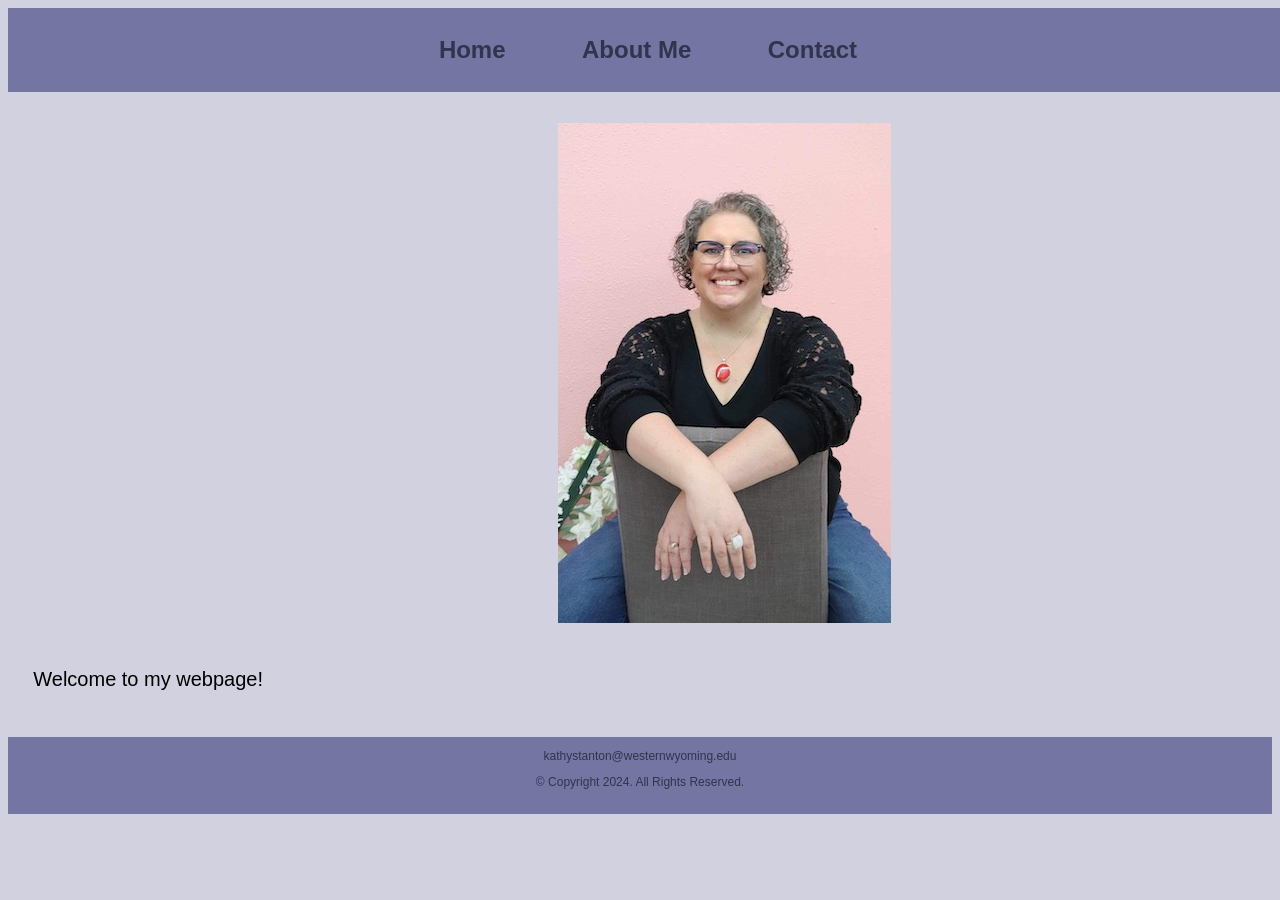
==== myWebsite/index.html @ a325cf5f "Add files via upload" ====
<!DOCTYPE html>
 
<!--
	Student Name: Kathy Stanton
	File Name: template.html
	Date:
 -->

<html lang= "en">
	<head>
		<link rel="stylesheet" href="css/styles.css">
		<title>Template</title>
		<meta charset="utf-8">
		<meta name="viewport" content="width=device-width, initial-scale=1.0">
	</head>

	<body>

		<!-- Use the header area for the website name or logo. The header contains static content. -->
		<header>
			<h1>Kathy Stanton</h1>
            <img src="kathy.JPG" alt="kathy" style="width:333px;height:500px;">
		</header>

		<!-- Use the nav area to add hyperlinks to other pages within the website. It contains static content. -->
		<nav>
			<ul>
				<li><a href="index.html">Home</a></li>
				<li><a href="about.html">About Me</a></li>
				<li><a href="contact.html">Contact</a></li>
			</ul>
		</nav>

		<!-- Use the main area to add the main content of the webpage -->
		<main>

			<p>Welcome to my webpage!</p>

		</main>

		<!-- Use the footer area to add static footer content, such as email and copyright info. -->
		<footer>
            <a href="mailto:kathystanton@westernwyoming.edu">kathystanton@westernwyoming.edu</a>
			<p>&copy; Copyright 2024. All Rights Reserved.</p>
		</footer>

	</body>
</html>
---- myWebsite/css/styles.css ----
/*
Author: Dr. Tammy Robertson
Date: October 9, 2023
File Name: styles.css
*/

/* CSS Reset */
body, header, nav, main, footer, img, h1, h3, ul {
    margin: 150;
    padding: 0;
    border: 0;
    font-family: Arial, Helvetica, sans-serif;
}

/* Style rule for body and images */
body {
    background-color: #d1d1e0;
}

img {

        display: block;
        margin-left: auto;
        margin-right: auto;
        width: 50%;
        /*border: 5px solid #3d3d5c;*/
        padding-left: 550px;
      }


/* Style rules for mobile viewport */

/* Tablet Viewport: Show mobile class, hide tablet-desktop class */
.mobile {
    display: block;
}

.tablet-desktop {
    display: none;
}

/* Style rules for header content */
header {
    text-align: center;
    color: #33334d;
    background-color: #d1d1e0;
    float: left;
}

header h1 {
    
    padding: 2%;
}

header h3 {
    font-size: 1em;
    font-style: italic;
    padding: 1.5%;
  
}

.center {
    margin: 0 auto;
}

/* Style rules for navigation area */
nav {
    position: fixed;
    background-color: #7575a3;
    float:right;
    margin: auto;
    width: 100%;
    padding: 0;
}

nav ul {
    list-style-type: none;
    text-align: center;
}

nav li {
    display: block;
    font-size: 1.5em;
    font-weight: bold;
    border-top: 0.5px solid #7575a3;
}

nav li a {
    display: block;
    color:  #33334d; 
    padding: 0.5em 2em;
    text-decoration: none;
}

/* Style rules for main content */
main {
    padding: 2%;
    clear:left;
}

main p {
    font-size: 1.25em;
    font-family: Arial, Helvetica, sans-serif;
}

.link {
    color: #33334d; 
    text-decoration: none;
    font-weight: bold;
    font-size: 1.25em;
}

.map {
    border: 4px solid #132913;
    width: 95%;
    height: 50%;
}

#contact {
    text-align: center;
    font-family: Arial, Helvetica, sans-serif;
}

.tel-link {
    background-color: #132913;
    padding: 2%;
    width: 50%;
    margin: 0 auto;
    line-height: 115%;
    
}

.tel-link a {
    color: #f6eee4;
    text-decoration: none;
    font-weight: bold;
}

.round {
    border-radius: 15px;
}

main ul {
    margin-left: 10%;
}

/* Style rules for footer content */
footer {
    text-align: center;
    font-size: 0.75em;
    background-color: #7575a3;
    color: #33334d;
    padding: 1% 0;
}

footer a {
    color: #33334d;
    text-decoration: none;
}

/* Media Query for Tablet Viewport */
@media screen and (min-width: 600px), print {
 
    /* Tablet Viewport: Show tab-desk class, hide tel-link class */
    .tablet-desktop {
        display: block;
    }

    .tel-link {
        display: none;
    }
    
    /* Tablet Viewport: Style rules for nav area */
    nav li {
        border-top: none;
        display: inline-block;
        font-size: 1.25em;
    }
    
    nav li a {
        padding: 0.85em;
    }
    
    /* Tablet Viewport: Style rule for main content */
    .map {
        width: 525px;
        height: 450px;
    }
    
}

/* Media Query for Desktop Viewport */
@media screen and (min-width: 900px), print {
    
    /* Desktop Viewport: Style rules for nav area */
    nav li {
        font-size: 1.5em;
    }
    
    nav li a {
        padding: 0.5em 1.5em;
    }
    
    nav li a:hover {
        color: #666699;
        background-color: #e2eae2;
    }
    
}
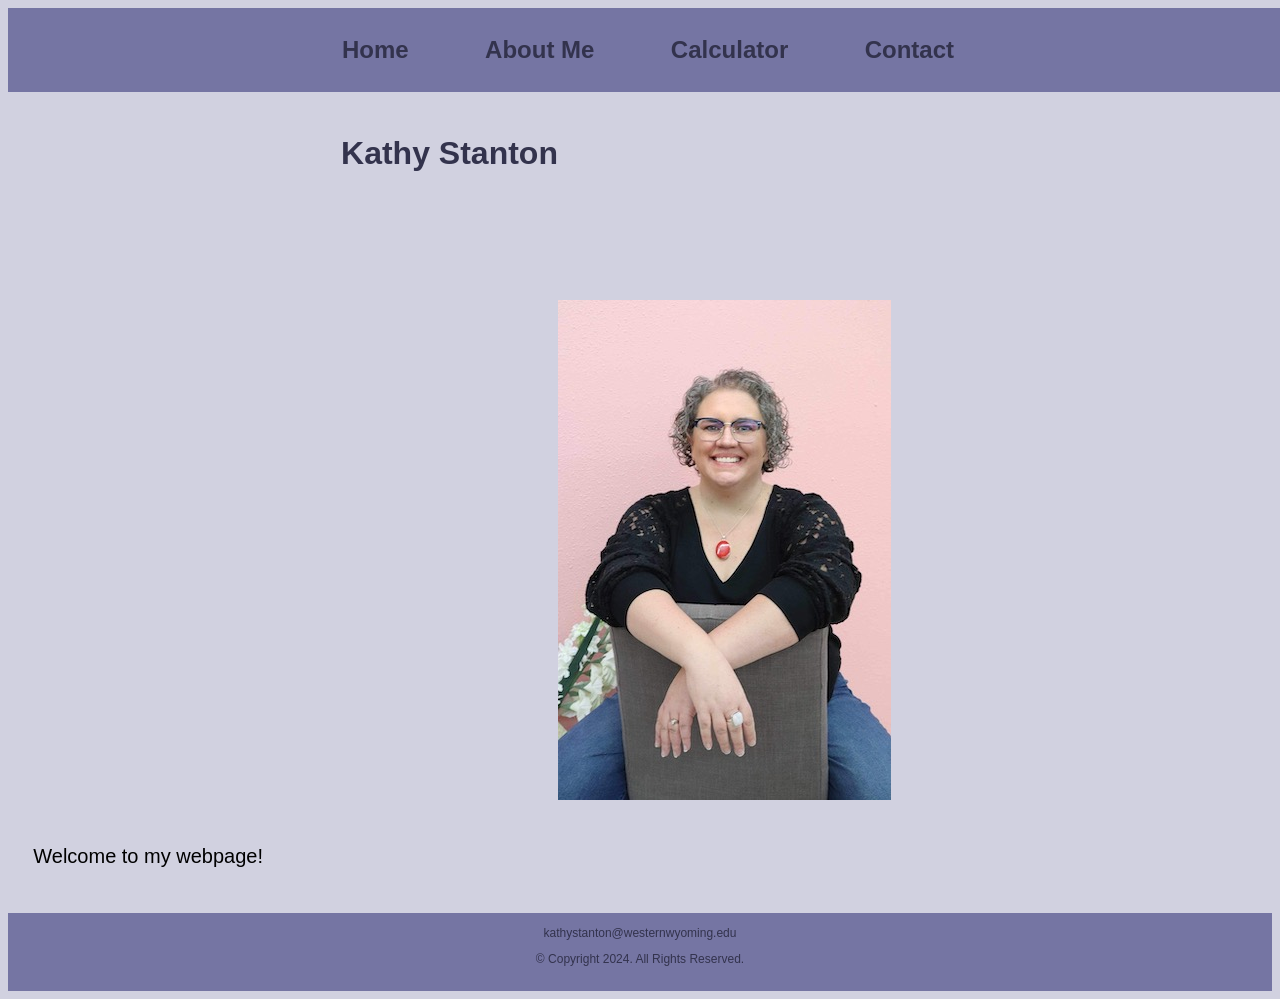
==== commit ebd2428b: "Add files via upload" ====
--- a/myWebsite/index.html
+++ b/myWebsite/index.html
@@ -9,7 +9,7 @@
 <html lang= "en">
 	<head>
 		<link rel="stylesheet" href="css/styles.css">
-		<title>Template</title>
+		<title>Index</title>
 		<meta charset="utf-8">
 		<meta name="viewport" content="width=device-width, initial-scale=1.0">
 	</head>
@@ -19,7 +19,7 @@
 		<!-- Use the header area for the website name or logo. The header contains static content. -->
 		<header>
 			<h1>Kathy Stanton</h1>
-            <img src="kathy.JPG" alt="kathy" style="width:333px;height:500px;">
+            <img src="images/kathy.JPG" alt="kathy" style="width:333px;height:500px;">
 		</header>
 
 		<!-- Use the nav area to add hyperlinks to other pages within the website. It contains static content. -->
@@ -27,6 +27,7 @@
 			<ul>
 				<li><a href="index.html">Home</a></li>
 				<li><a href="about.html">About Me</a></li>
+				<li><a href="calculator.html" >Calculator</a></li>
 				<li><a href="contact.html">Contact</a></li>
 			</ul>
 		</nav>
--- a/myWebsite/css/styles.css
+++ b/myWebsite/css/styles.css
@@ -47,12 +47,17 @@
     float: left;
 }
 
-header h1 {
-    
-    padding: 2%;
-}
-
-header h3 {
+h1 {
+    
+    padding: 12%;
+    text-align: center;
+}
+h2 {
+    padding: 50px;
+    text-align: center;
+}
+
+h3 {
     font-size: 1em;
     font-style: italic;
     padding: 1.5%;
@@ -144,6 +149,14 @@
     margin-left: 10%;
 }
 
+
+label, input, select, button {
+    display: block;
+    margin-bottom: 10px;
+    width: 50%;
+    
+}
+
 /* Style rules for footer content */
 footer {
     text-align: center;
@@ -205,5 +218,6 @@
         color: #666699;
         background-color: #e2eae2;
     }
+
     
 }
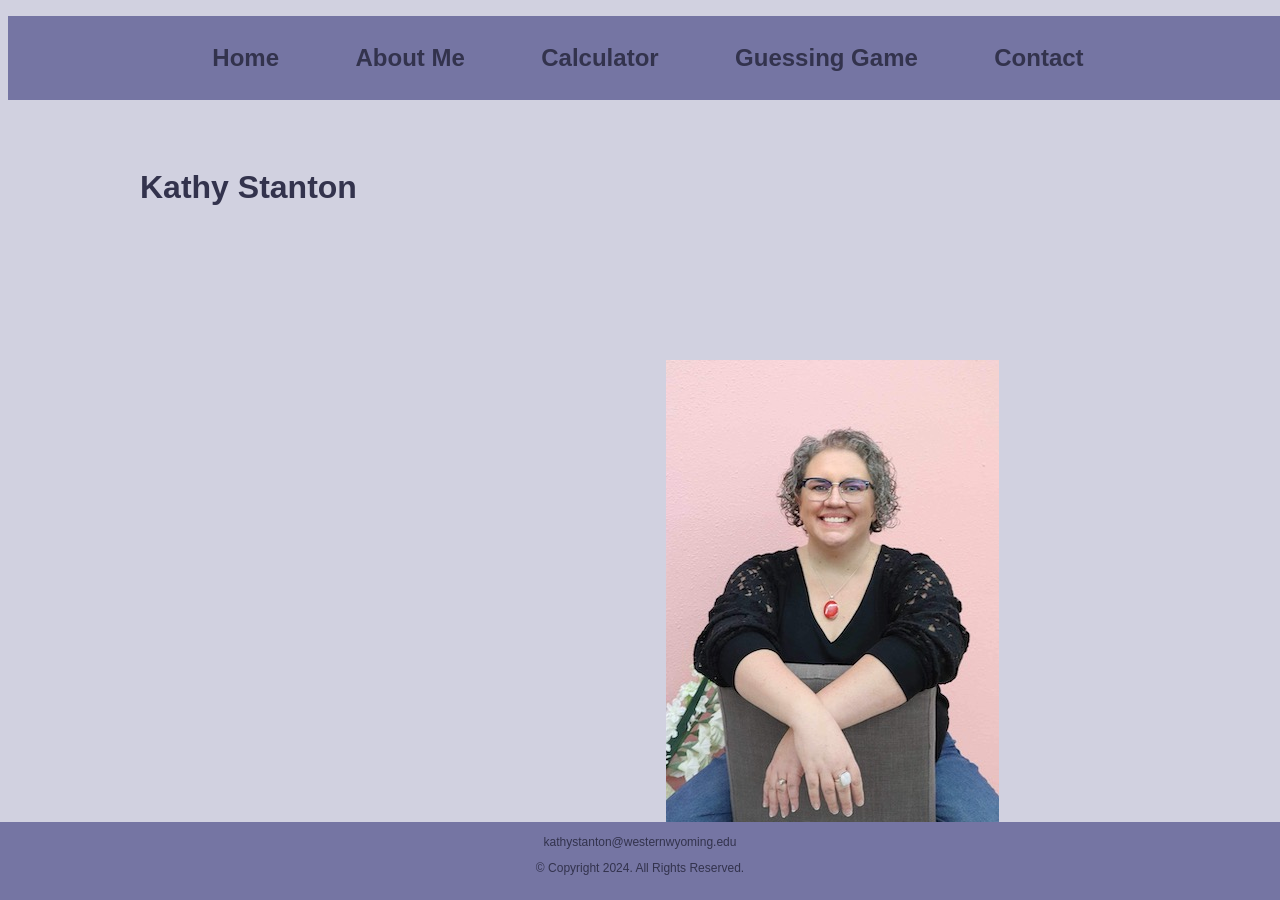
==== commit e47fb6cf: "Add files via upload" ====
--- a/myWebsite/index.html
+++ b/myWebsite/index.html
@@ -9,7 +9,7 @@
 <html lang= "en">
 	<head>
 		<link rel="stylesheet" href="css/styles.css">
-		<title>Index</title>
+		<title>Home</title>
 		<meta charset="utf-8">
 		<meta name="viewport" content="width=device-width, initial-scale=1.0">
 	</head>
@@ -28,7 +28,9 @@
 				<li><a href="index.html">Home</a></li>
 				<li><a href="about.html">About Me</a></li>
 				<li><a href="calculator.html" >Calculator</a></li>
+				<li><a href="guessing.html">Guessing Game</a></li>
 				<li><a href="contact.html">Contact</a></li>
+				
 			</ul>
 		</nav>
 
--- a/myWebsite/css/styles.css
+++ b/myWebsite/css/styles.css
@@ -16,6 +16,64 @@
 body {
     background-color: #d1d1e0;
 }
+    
+    .totalTip {
+        text-align: center;
+        font-size: 18px;
+        display: none;
+    }
+   
+   .tipAmount{
+    display: none;
+    font-size: 24px;
+    color: #33334d;
+    margin-top: 20px;
+    font-weight: bold;
+   }
+
+   .Guess{
+   display: none;
+    font-size: 24px;
+    color: #33334d;
+    margin-top: 20px;
+    font-weight: bold;
+   }
+
+   .message{
+    display: none;
+    font-size: 24px;
+    color: #04f458;
+    margin-top: 20px;
+    font-weight: bold;
+   }
+   .previousGuesses{
+    display: none;
+    font-size: 24px;
+    color: #0b0b0b;
+    margin-top: 20px;
+    font-weight: bold;
+   }
+
+   .restartButton {
+    background-color: #28a745;
+    color: white;
+    border: none;
+    padding: 10px;
+    border-radius: 5px;
+    cursor: pointer;
+    display: none;
+   }
+
+    .container {
+        width: 350px;
+        height: 500px;
+        background-color: #fff;
+        position: absolute;
+        left: 50%;
+        top: 50%;
+        transform: translateX(-50%) translateY(-50%);
+        border-radius: 20px;
+    }
 
 img {
 
@@ -26,7 +84,7 @@
         /*border: 5px solid #3d3d5c;*/
         padding-left: 550px;
       }
-
+    
 
 /* Style rules for mobile viewport */
 
@@ -48,10 +106,17 @@
 }
 
 h1 {
-    
     padding: 12%;
     text-align: center;
-}
+    float: left;
+}
+
+#gameTitle{
+    padding: 12%;
+    text-align: center;
+    float: center;
+}
+
 h2 {
     padding: 50px;
     text-align: center;
@@ -62,10 +127,6 @@
     font-style: italic;
     padding: 1.5%;
   
-}
-
-.center {
-    margin: 0 auto;
 }
 
 /* Style rules for navigation area */
@@ -98,15 +159,6 @@
 }
 
 /* Style rules for main content */
-main {
-    padding: 2%;
-    clear:left;
-}
-
-main p {
-    font-size: 1.25em;
-    font-family: Arial, Helvetica, sans-serif;
-}
 
 .link {
     color: #33334d; 
@@ -159,11 +211,15 @@
 
 /* Style rules for footer content */
 footer {
+    position: fixed;
     text-align: center;
     font-size: 0.75em;
     background-color: #7575a3;
     color: #33334d;
     padding: 1% 0;
+    left: 0;
+    bottom: 0;
+    width: 100%;
 }
 
 footer a {
